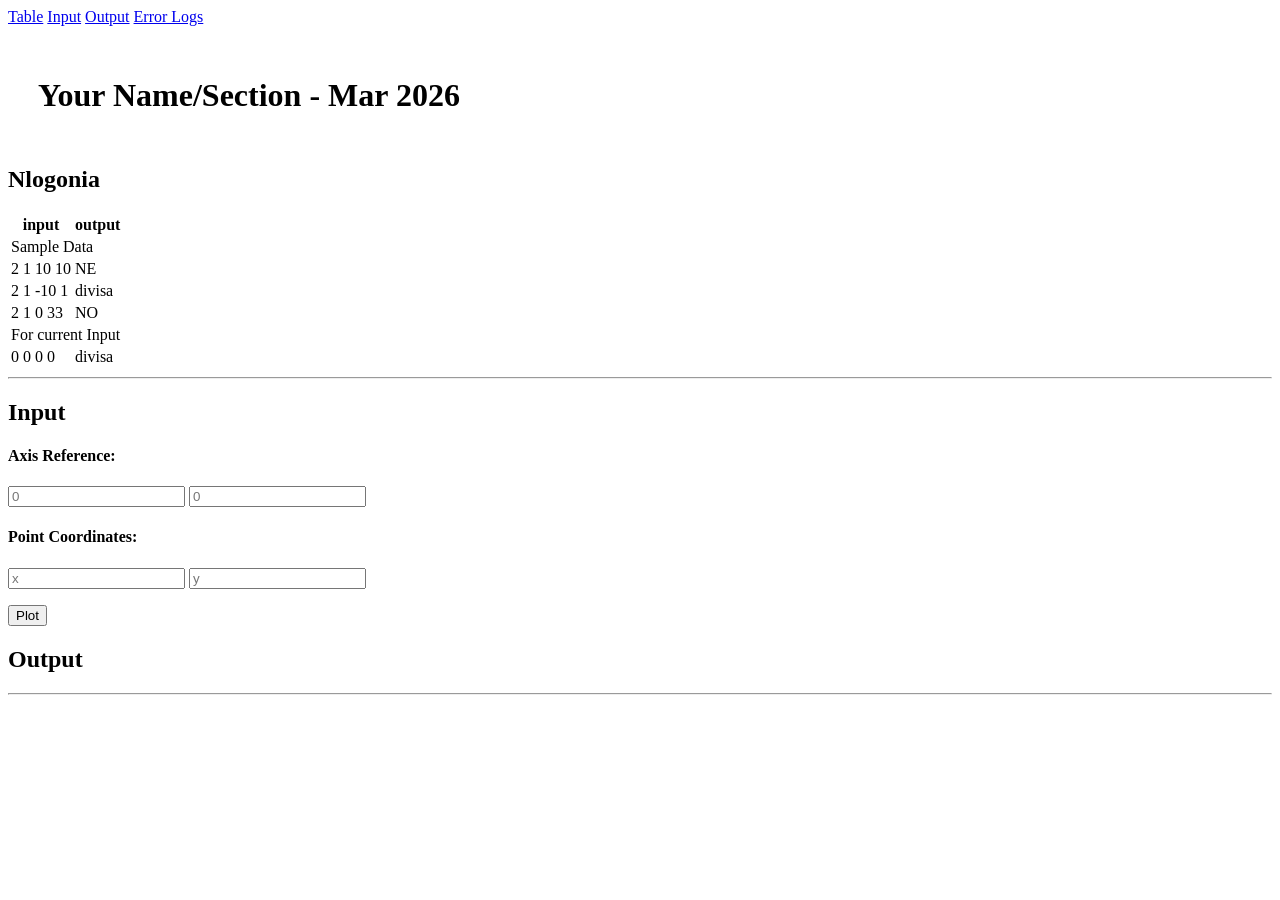
==== 3rd Graded/index.html @ 71770178 "3rd graded" ====
<!DOCTYPE html>
<html>
<head>
  <meta charset="utf-8">
  <meta name="viewport" content="width=device-width">
  <!-- change the authors name to both your names-->
  <meta name="author" content="Sir Roy/Al Mendoza">
  <meta name="description" content="testing and debugging">
  <meta name="keywords" content="testing and debugging">
  <title>CS 3 </title>
  <link href="style.css" rel="stylesheet" type="text/css" />
  <link rel="preconnect" href="https://fonts.googleapis.com">
  <link rel="preconnect" href="https://fonts.gstatic.com" crossorigin>
  <link href="https://fonts.googleapis.com/css2?family=Open+Sans&family=Poppins:wght@300&family=Roboto&display=swap" rel="stylesheet">
  <link rel="icon" type="image/x-icon" href="images/favicon.ico">
</head>

<body>
  <header>
    <nav>
      <a href="#start">Table</a>
      <a href="#input">Input</a>
      <a href="#output">Output</a>
      <a href="errorlogs.html">Error Logs</a>
    </nav>
    
    <h1 style="padding: 30px">Your Name/Section  - Mar 2026 </h1>
    <h2 id="start"> Nlogonia </h2>
  </header>

  <section id="table">
    <table> 
      <tr class="rColor">
        <th> input </th> <th> output</th>
      </tr>
      <tr class="rColor"> 
        <td colspan="2"> Sample Data</td>
      </tr>
      <tr> 
        <td> 2 1 10 10 </td> <td> NE</td>
      </tr>
      <tr> 
        <td> 2 1 -10 1 </td> <td> divisa</td>
      </tr>
      <tr> 
        <td> 2 1 0 33 </td> <td> NO </td>
      </tr>
      <tr  class="rColor"> 
        <td colspan="2"> For current Input</td>
      </tr>
      <tr> 
        <td id="in1"> 0 0 0 0 </td> <td id="out1"> divisa </td>
      </tr>
    </table>
    <hr>
  </section>
  
  <section id="input">
    <h2> Input </h2>
  
    <h4>Axis Reference:</h4>
    <p>
      <input type="number" id="x0" placeholder="0">
      <input type="number" id="y0" placeholder="0">
    </p>
    
    <h4>Point Coordinates:</h4>
    <p>
      <input type="number" id="x" placeholder="x"> 
      <input type="number" id="y" placeholder="y">
    </p>
    <button onclick="plotPoint(Number(x0.value),Number(y0.value),Number(x.value), Number(y.value))"> Plot </button>
  </section>
  
  <section id="output">
    <h2 id="output"> Output </h2>
  
    <div id="coordinatePlane">
        <div id="xAxis" class="axis"></div>
        <div id="yAxis" class="axis"></div>
    </div>
    <hr>
  </section>
  
  <!--- anchors for socmed site are done with image sprites -->
  <footer>
    <a href="https://facebook.com"> 
    <div class="icon facebook"></div>
    </a>
    <a href="https://twitter.com">
    <div class="icon twitter"></div>
    </a>
    <a href="https://github.com">
    <div class="icon github"></div>
    </a>
  </footer>
  <script defer src="script.js"></script>
</body>

</html>
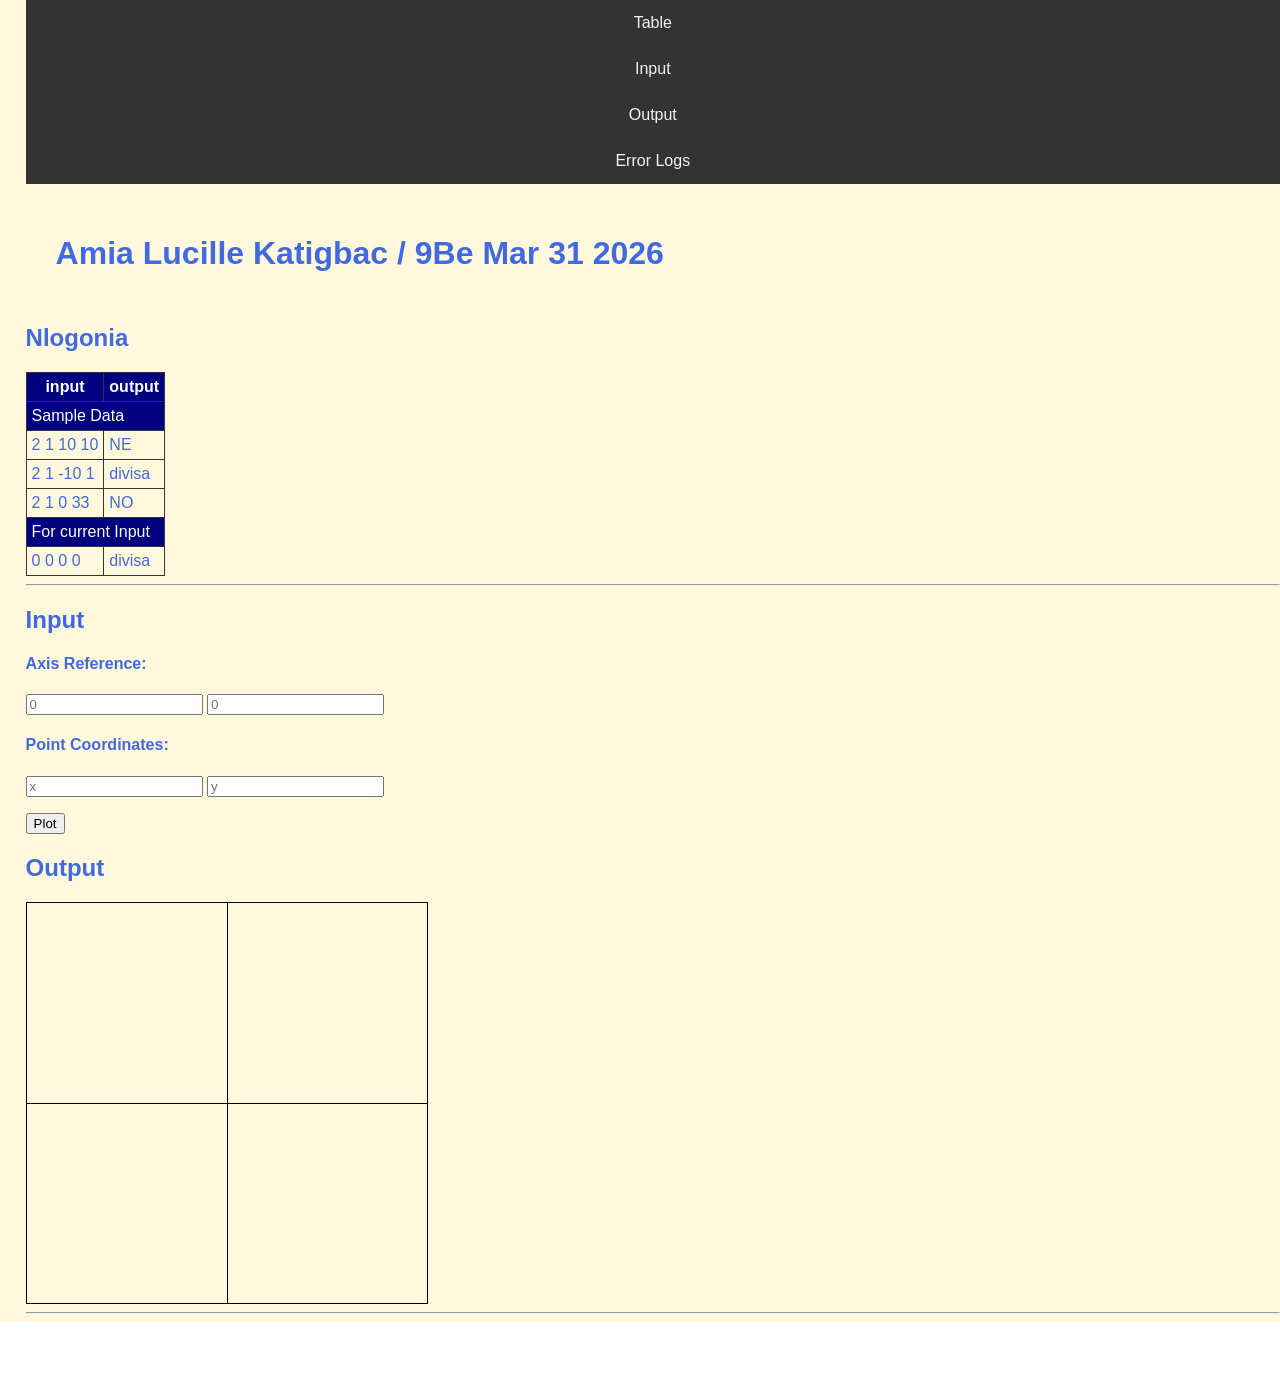
==== commit 28786a8e: "commit" ====
--- a/3rd Graded/index.html
+++ b/3rd Graded/index.html
@@ -24,7 +24,7 @@
       <a href="errorlogs.html">Error Logs</a>
     </nav>
     
-    <h1 style="padding: 30px">Your Name/Section  - Mar 2026 </h1>
+    <h1 style="padding: 30px">Amia Lucille Katigbac / 9Be Mar 31 2026 </h1>
     <h2 id="start"> Nlogonia </h2>
   </header>
 
--- a/3rd Graded/style.css
+++ b/3rd Graded/style.css
@@ -0,0 +1,127 @@
+html {
+  height: 100%;
+  width: 100%;
+}
+
+body{
+  font-family: 'Open Sans', sans-serif;
+  font-family: 'Poppins', sans-serif;
+  font-family: 'Roboto', sans-serif;
+  background-color: cornsilk;
+  color:royalblue;
+  padding: 0;
+  margin: 0;
+}
+
+section, header {
+  padding-left: 2%;
+}
+
+/*---- CSS to control the navigation bar --- 
+Requirements for the navigation:
+- Navigation should all be on one line only and located on the first line of the browser and will not scroll with the rest of the content.  
+- There should also a hover effect on each of the links to change background and foreground color.
+*/
+nav {
+    width: 100%;
+    background-color: #333;
+}
+
+nav a {
+    display: block;
+    color: #f2f2f2;
+    text-align: center;
+    padding: 14px 20px;
+    text-decoration: none;
+}
+
+nav a:hover { 
+    background-color: #ddd;
+    color: black;
+}
+
+/*------ to control coordinatePlane, the location of the small red box  --------*/
+#coordinatePlane {
+    position: relative;
+    height: 400px;
+    width: 400px;
+    border: 1px solid black;
+}
+.point {
+    height: 10px;
+    width: 10px;
+    background-color: red;
+    position: absolute;
+}
+.axis {
+    position: absolute;
+    background-color: black;
+}
+
+#xAxis {
+    left: 0;
+    top: 200px;
+    width: 100%;
+    height: 1px;
+}
+#yAxis {
+    left: 200px;
+    bottom: 0;
+    width: 1px;
+    height: 100%;
+}
+
+/* ----- CSS properties for footer tag to display socmed icons facebook, twitter and github using sprites ---
+- Discover how to use image sprites to make this work
+*/
+footer {
+    width: 100%;
+    background-color: white;
+    color: #333;
+    text-align: center;
+    padding: 10px 0;
+}
+footer a {
+  text-decoration: none;
+}
+
+.icon {
+    width: 32px;
+    height: 32px;
+    display: inline-block;
+    background: url('sprites.png') no-repeat;
+}
+.facebook {
+    background-position: -226px -129px;
+}
+.twitter {
+    background-position: -340px -129px;
+}
+.github {
+    background-position: -456px -129px;
+}
+
+.facebook:hover {
+  background-position: -226px -55px;
+}
+.twitter:hover {
+  background-position: -340px -54px;
+}
+.github:hover {
+  background-position: -456px -54px;
+}
+
+/* --- CSS for documenting process in the table in the errorlogs.html --*/
+table{
+  border-collapse: collapse;
+}
+
+th, td, tr{
+  padding: 5px;
+  border: 1px solid #333;  
+}
+
+.rColor {
+  background-color: navy;
+  color: white;
+}
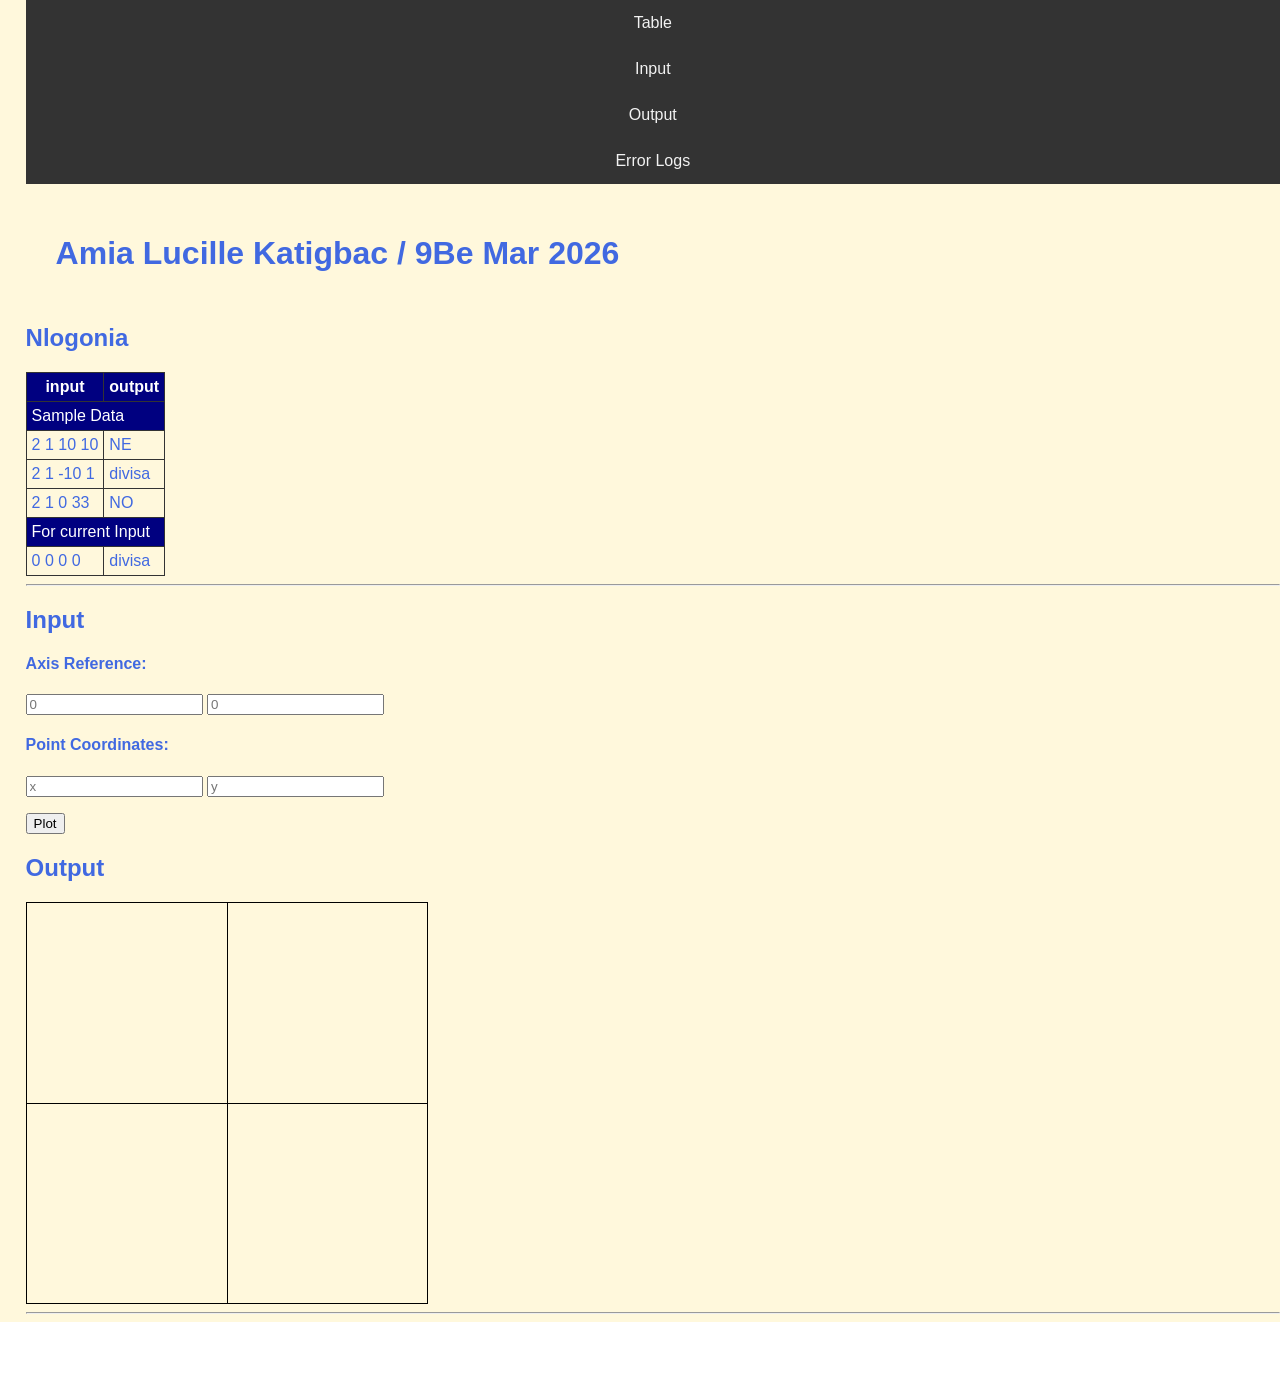
==== commit 331bc2be: "commit" ====
--- a/3rd Graded/index.html
+++ b/3rd Graded/index.html
@@ -24,7 +24,7 @@
       <a href="errorlogs.html">Error Logs</a>
     </nav>
     
-    <h1 style="padding: 30px">Amia Lucille Katigbac / 9Be Mar 31 2026 </h1>
+    <h1 style="padding: 30px">Amia Lucille Katigbac / 9Be Mar 2026 </h1>
     <h2 id="start"> Nlogonia </h2>
   </header>
 
